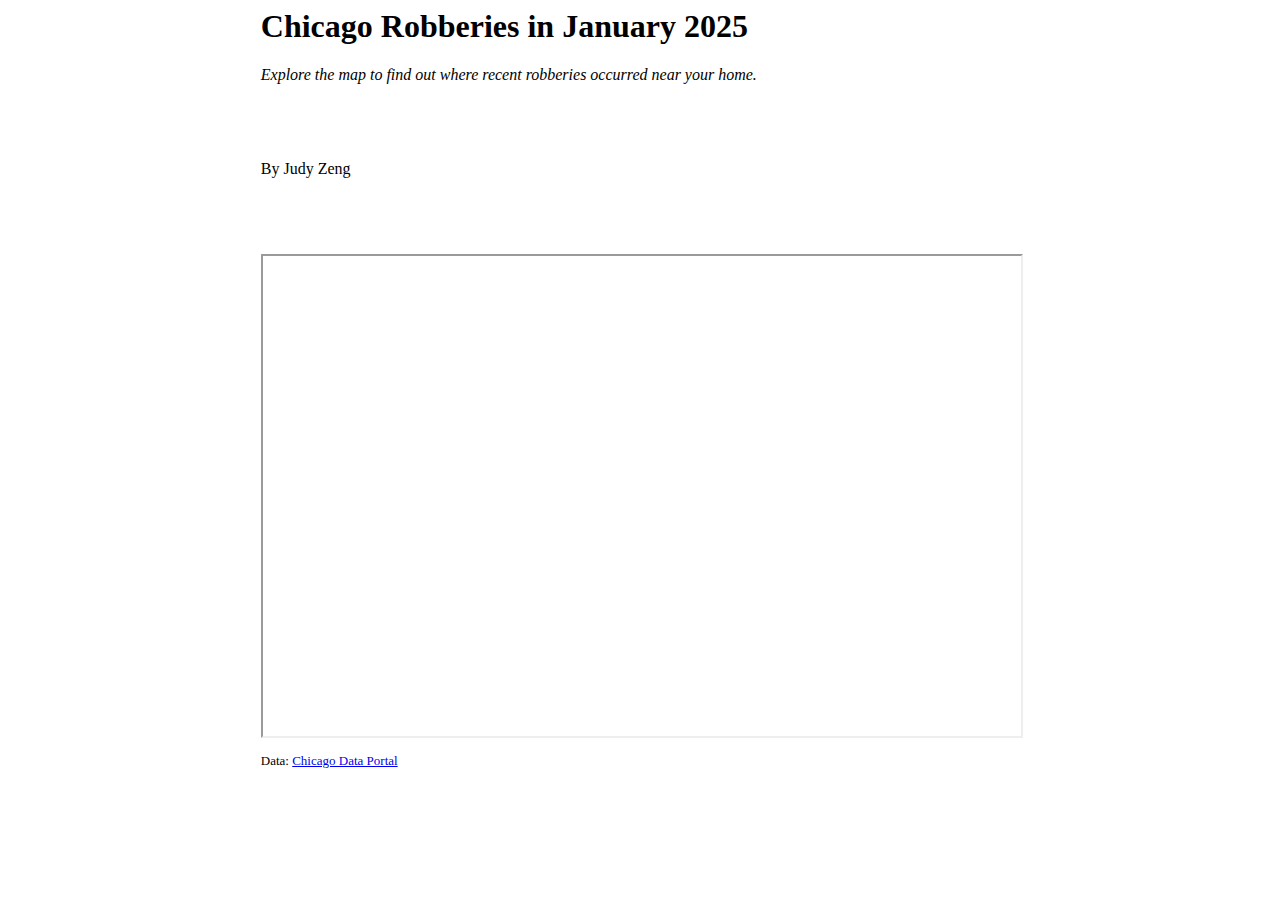
==== map/index.html @ 0356f250 "Finished map & digital production labs" ====
<head>
    <link href="style.css" type="text/css" rel="stylesheet"/>
</head>

<body>
    <div id="content">
    <h1> Chicago Robberies in January 2025 </h1>
    <div id="subhead"> Explore the map to find out where recent robberies occurred near your home.</div>
    <div id="byline"> By Judy Zeng </div> 
    <iframe width=100% src="https://www.google.com/maps/d/u/0/embed?mid=1V4kJMerIkjLJiJSACm1cSFGzANpUb9o&ehbc=2E312F&noprof=1" width="640" height="480"></iframe>
    <div id="cutline"> Data: <a href="https://data.cityofchicago.org/Public-Safety/Crimes-Map/dfnk-7re6">Chicago Data Portal</a> </div>
    </div>
</body>
---- map/style.css ----
#content {
    width: 60%;
    margin: auto;
    font-family: 'Didot', serif;
    
}

#byline {
    padding-bottom: 10%;
}

#cutline {
    font-size: small;
    padding-top: 2%;
    padding-bottom: 10%;
}

#subhead {
    font-style: italic;
    padding-bottom: 10%;

}   


@media (orientation: portrait) {
    #content {
        width: 100%;
    }

}
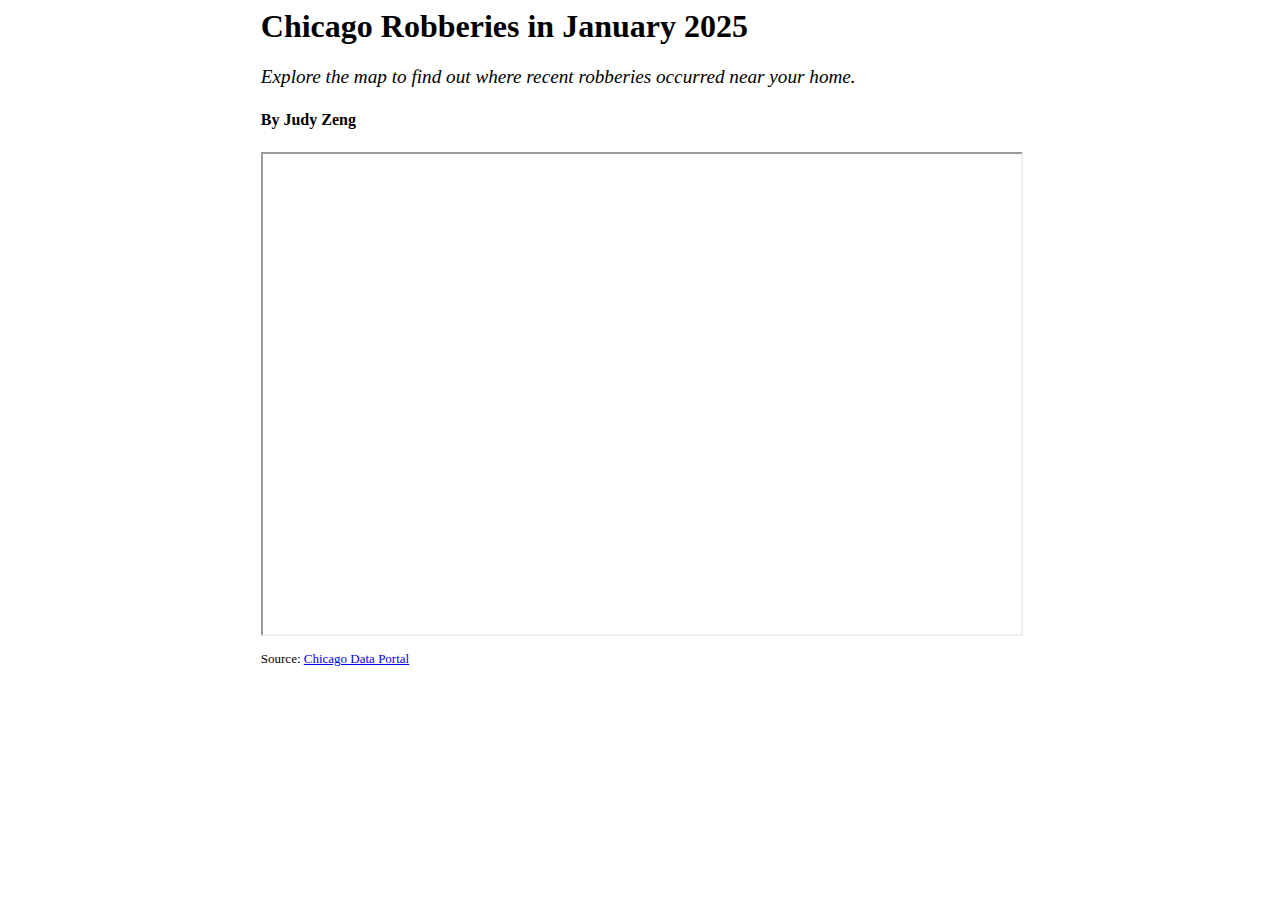
==== commit 13563d28: "Edited styles of labs" ====
--- a/map/index.html
+++ b/map/index.html
@@ -8,6 +8,6 @@
     <div id="subhead"> Explore the map to find out where recent robberies occurred near your home.</div>
     <div id="byline"> By Judy Zeng </div> 
     <iframe width=100% src="https://www.google.com/maps/d/u/0/embed?mid=1V4kJMerIkjLJiJSACm1cSFGzANpUb9o&ehbc=2E312F&noprof=1" width="640" height="480"></iframe>
-    <div id="cutline"> Data: <a href="https://data.cityofchicago.org/Public-Safety/Crimes-Map/dfnk-7re6">Chicago Data Portal</a> </div>
+    <div id="cutline"> Source: <a href="https://data.cityofchicago.org/Public-Safety/Crimes-Map/dfnk-7re6">Chicago Data Portal</a> </div>
     </div>
 </body>--- a/map/style.css
+++ b/map/style.css
@@ -7,7 +7,9 @@
 }
 
 #byline {
-    padding-bottom: 10%;
+    padding-bottom: 3%;
+    padding-top: 3%;
+    font-weight:550;
 }
 
 #cutline {
@@ -18,8 +20,7 @@
 
 #subhead {
     font-style: italic;
-    padding-bottom: 10%;
-
+    font-size:1.2em;
 }   
 
 
